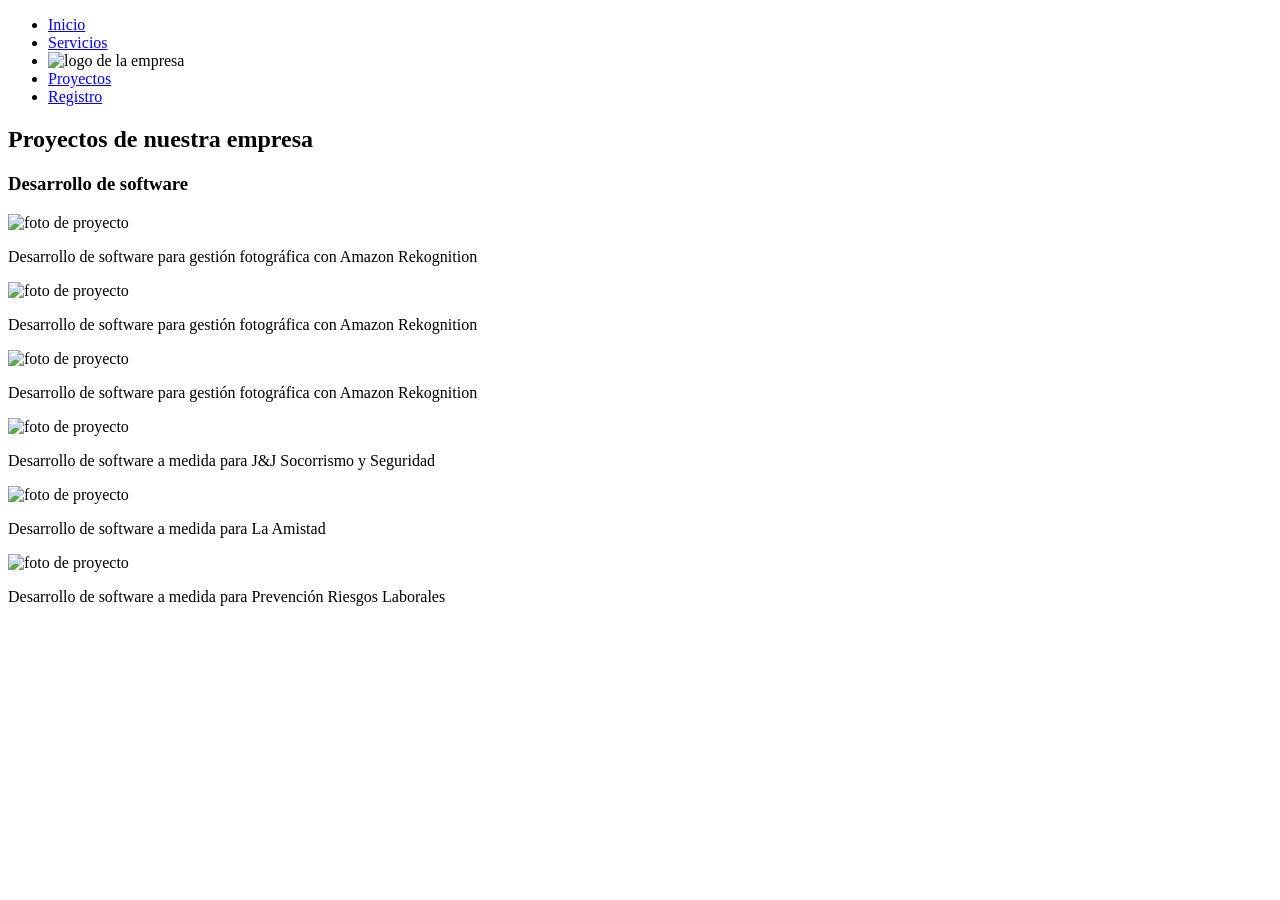
==== Proyectos.html @ 2a81ea88 "Add files via upload" ====
<!DOCTYPE html>
<html lang="en">
<head>
    <meta charset="UTF-8">
    <meta name="viewport" content="width=device-width, initial-scale=1.0">
    <title>Almingo</title>
    <meta name="description"content="Pagina de una empresa"/>
    <meta name="keywords" content="empresa, desarrollo de software y apps para empresas y particulares."/>
    <link rel="stylesheet" href="inicio.css">
</head>
<body>
    <header>
       <nav class="navegador">
        <ul class="menu">
            <li class="active"><a href="index.html">Inicio</a></li>
            <li><a href="#">Servicios</a></li>
            <li class="logo"><img src="images/pandaLogo.png" alt="logo de la empresa"></li>
            <li><a href="#">Proyectos</a></li>    
            <li><a href="#">Registro</a></li> 
            
        </ul>
       </nav>
    </header>
    <main>
       <h2>Proyectos de nuestra empresa</h2>
       <h3>Desarrollo de software</h3>
       <div class="proyecto">
            <img src="images/proyecto1.png" alt="foto de proyecto">
            <p>
                Desarrollo de software para gestión fotográfica con Amazon Rekognition
            </p>
       </div>
       <div class="proyecto">
            <img src="images/proyecto2.png" alt="foto de proyecto">
            <p>
                Desarrollo de software para gestión fotográfica con Amazon Rekognition
            </p>
        <div class="proyecto">
            <img src="images/proyecto3.png" alt="foto de proyecto">
            <p>
                Desarrollo de software para gestión fotográfica con Amazon Rekognition
            </p>
        </div>
        <div class="proyecto">
            <img src="images/proyecto4.png" alt="foto de proyecto">
            <p>
                Desarrollo de software a medida para J&J Socorrismo y Seguridad
            </p>
        </div>
        <div class="proyecto">
            <img src="images/proyecto5.png" alt="foto de proyecto">
            <p>
                Desarrollo de software a medida para La Amistad
            </p>
        </div>
        <div class="proyecto">
            <img src="images/proyecto6.png" alt="foto de proyecto">
            <p>
                Desarrollo de software a medida para Prevención Riesgos Laborales
            </p>
        </div>
</body>
</html>
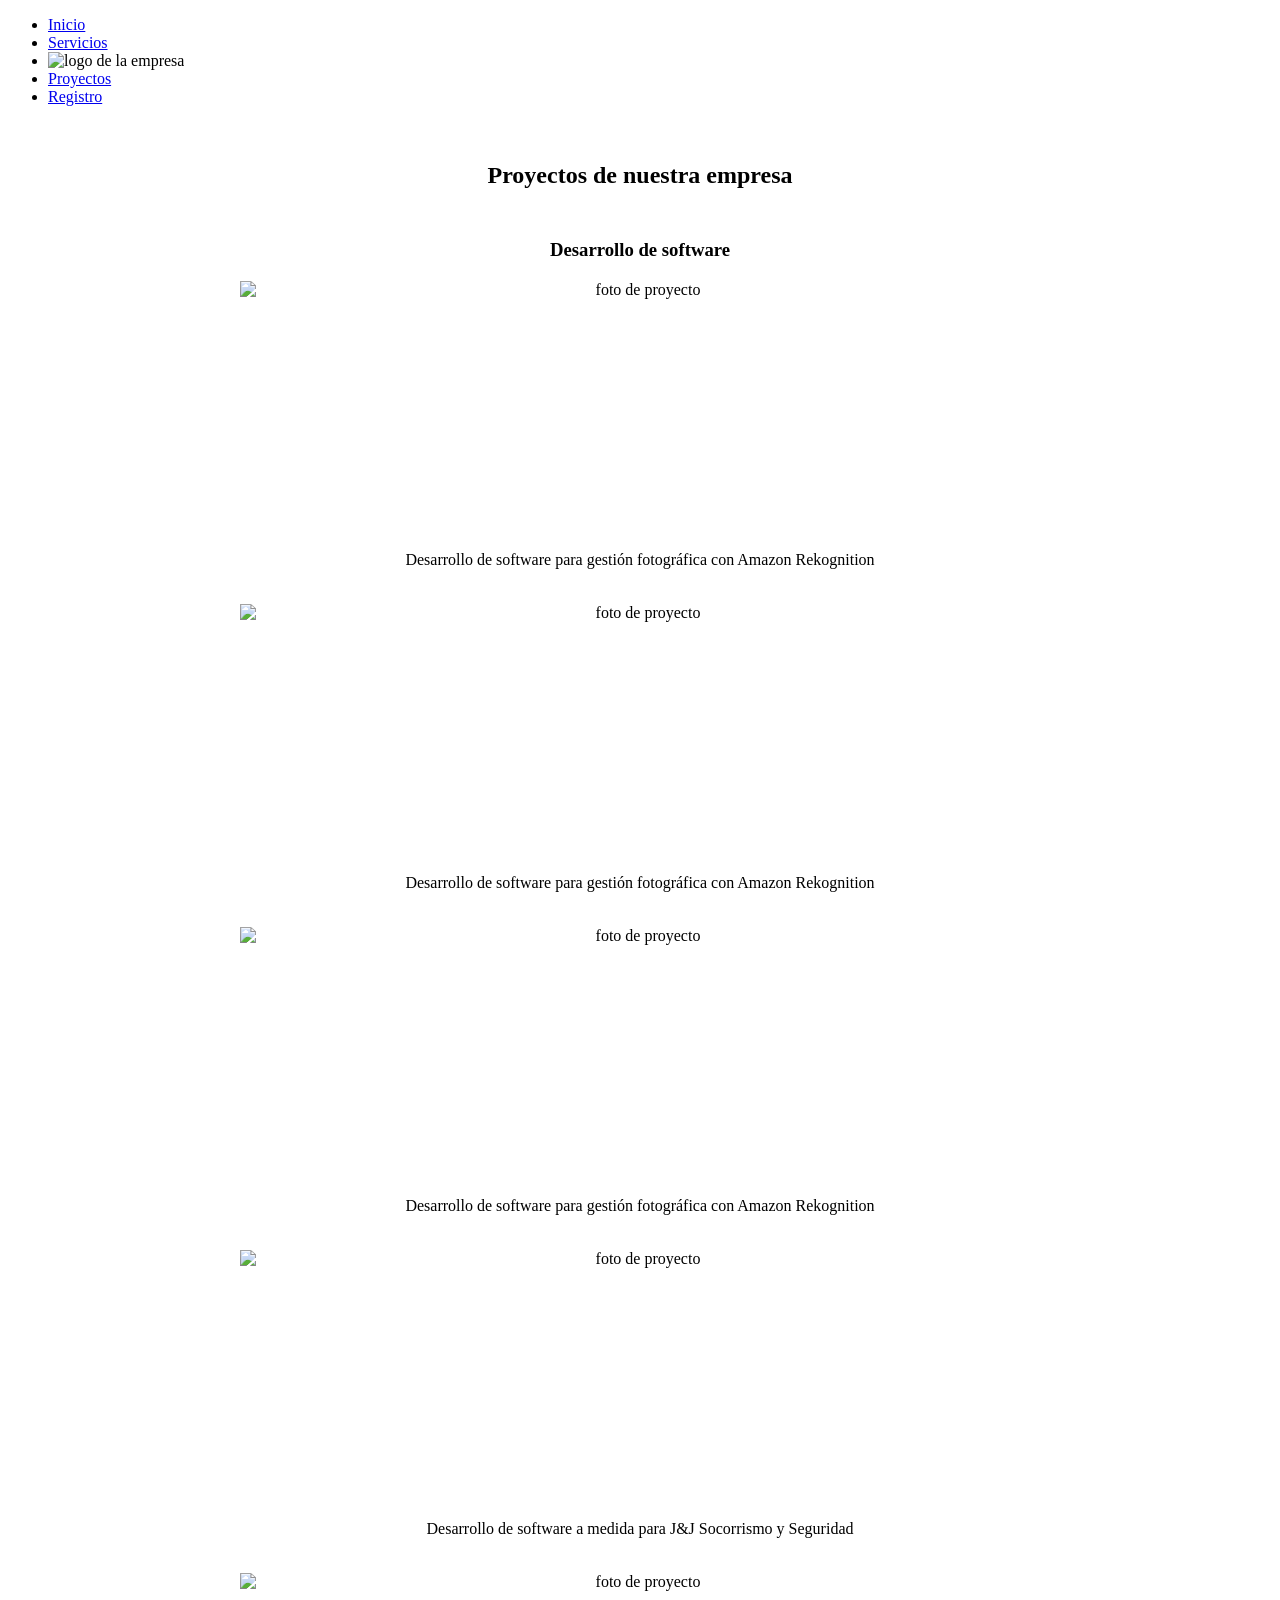
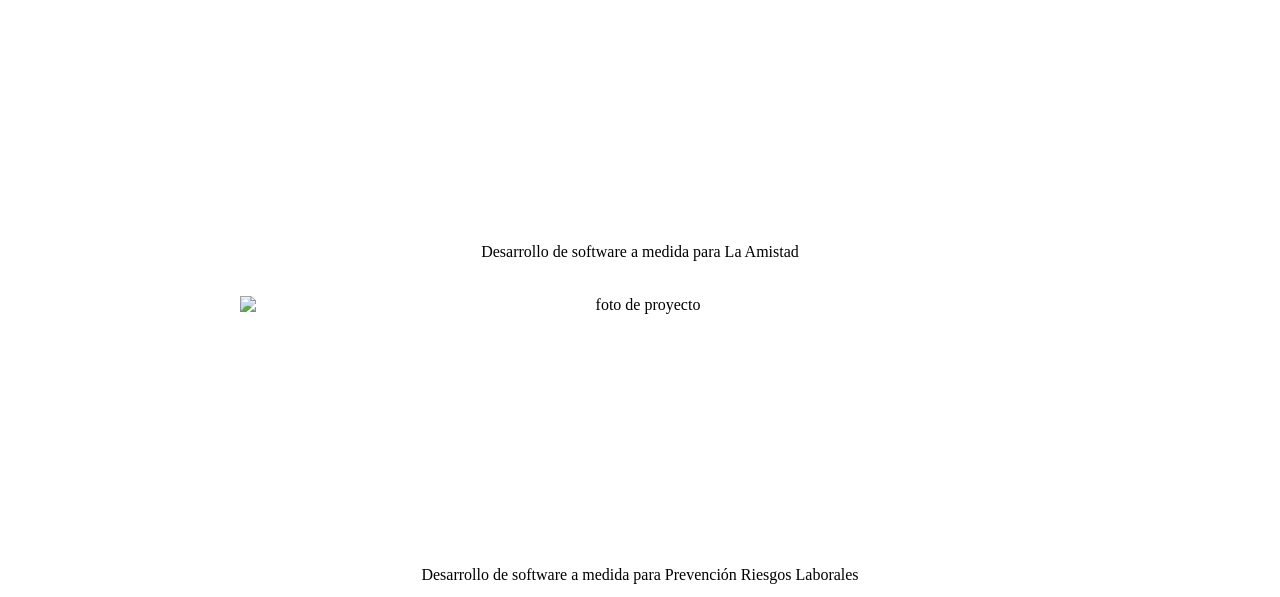
==== commit 879405f3: "Add files via upload" ====
--- a/Proyectos.html
+++ b/Proyectos.html
@@ -6,7 +6,8 @@
     <title>Almingo</title>
     <meta name="description"content="Pagina de una empresa"/>
     <meta name="keywords" content="empresa, desarrollo de software y apps para empresas y particulares."/>
-    <link rel="stylesheet" href="inicio.css">
+    <link rel="stylesheet" href="inicio.css"/>
+    <link rel="stylesheet" href="proyectos.css"/>
 </head>
 <body>
     <header>
@@ -15,49 +16,52 @@
             <li class="active"><a href="index.html">Inicio</a></li>
             <li><a href="#">Servicios</a></li>
             <li class="logo"><img src="images/pandaLogo.png" alt="logo de la empresa"></li>
-            <li><a href="#">Proyectos</a></li>    
-            <li><a href="#">Registro</a></li> 
+            <li><a href="Proyectos.html">Proyectos</a></li>    
+            <li><a href="registro.html">Registro</a></li> 
             
         </ul>
        </nav>
     </header>
     <main>
-       <h2>Proyectos de nuestra empresa</h2>
-       <h3>Desarrollo de software</h3>
-       <div class="proyecto">
-            <img src="images/proyecto1.png" alt="foto de proyecto">
-            <p>
-                Desarrollo de software para gestión fotográfica con Amazon Rekognition
-            </p>
-       </div>
-       <div class="proyecto">
-            <img src="images/proyecto2.png" alt="foto de proyecto">
-            <p>
-                Desarrollo de software para gestión fotográfica con Amazon Rekognition
-            </p>
-        <div class="proyecto">
-            <img src="images/proyecto3.png" alt="foto de proyecto">
-            <p>
-                Desarrollo de software para gestión fotográfica con Amazon Rekognition
-            </p>
-        </div>
-        <div class="proyecto">
-            <img src="images/proyecto4.png" alt="foto de proyecto">
-            <p>
-                Desarrollo de software a medida para J&J Socorrismo y Seguridad
-            </p>
-        </div>
-        <div class="proyecto">
-            <img src="images/proyecto5.png" alt="foto de proyecto">
-            <p>
-                Desarrollo de software a medida para La Amistad
-            </p>
-        </div>
-        <div class="proyecto">
-            <img src="images/proyecto6.png" alt="foto de proyecto">
-            <p>
-                Desarrollo de software a medida para Prevención Riesgos Laborales
-            </p>
+        <h2>Proyectos de nuestra empresa</h2>
+        <h3>Desarrollo de software</h3>
+        <div class="categoriaproyecto">
+            <div class="proyecto">
+                <img src="images/proyecto1.png" alt="foto de proyecto">
+                <p>
+                    Desarrollo de software para gestión fotográfica con Amazon Rekognition
+                </p>
+            </div>
+            <div class="proyecto">
+                <img src="images/proyecto2.png" alt="foto de proyecto">
+                <p>
+                    Desarrollo de software para gestión fotográfica con Amazon Rekognition
+                </p>
+            </div>
+            <div class="proyecto">
+                <img src="images/proyecto3.png" alt="foto de proyecto">
+                <p>
+                    Desarrollo de software para gestión fotográfica con Amazon Rekognition
+                </p>
+            </div>
+            <div class="proyecto">
+                <img src="images/proyecto4.png" alt="foto de proyecto">
+                <p>
+                    Desarrollo de software a medida para J&J Socorrismo y Seguridad
+                </p>
+            </div>
+            <div class="proyecto">
+                <img src="images/proyecto5.png" alt="foto de proyecto">
+                <p>
+                   Desarrollo de software a medida para La Amistad
+                </p>
+            </div>
+            <div class="proyecto">
+                <img src="images/proyecto6.png" alt="foto de proyecto">
+                <p>
+                  Desarrollo de software a medida para Prevención Riesgos Laborales
+                </p>
+            </div>
         </div>
 </body>
 </html>
--- a/proyectos.css
+++ b/proyectos.css
@@ -0,0 +1,50 @@
+main{
+  display: flex;
+  flex-direction: column;
+}
+h2{
+    display: flex;
+    flex-direction: column;
+    flex-wrap: wrap;
+    align-items: center;
+    margin-bottom: 10px;
+    margin-top: 40px;
+}
+h3{
+    display: flex;
+    flex-direction: column;
+    flex-wrap: wrap;
+    align-items: center;
+    margin-bottom: 10px;
+    margin-top: 40px;
+}
+.categoriaproyecto {
+    display: flex;
+    flex-wrap: wrap;
+    justify-content: center;
+    gap: 20px;
+    width: 100%;
+    box-sizing: border-box;
+    padding: 0 20px;
+}
+
+.proyecto {
+    display: flex;
+    flex-direction: column;
+    align-items: center;
+    box-sizing: border-box;
+    text-align: center;
+}
+
+.proyecto img {
+    display: block;
+    width: 800px;
+    height: 260px;
+    object-fit: contain;
+    margin-top: 10px;
+}
+
+.proyecto p {
+    margin-top: 10px;
+    margin-bottom: 5px;
+}
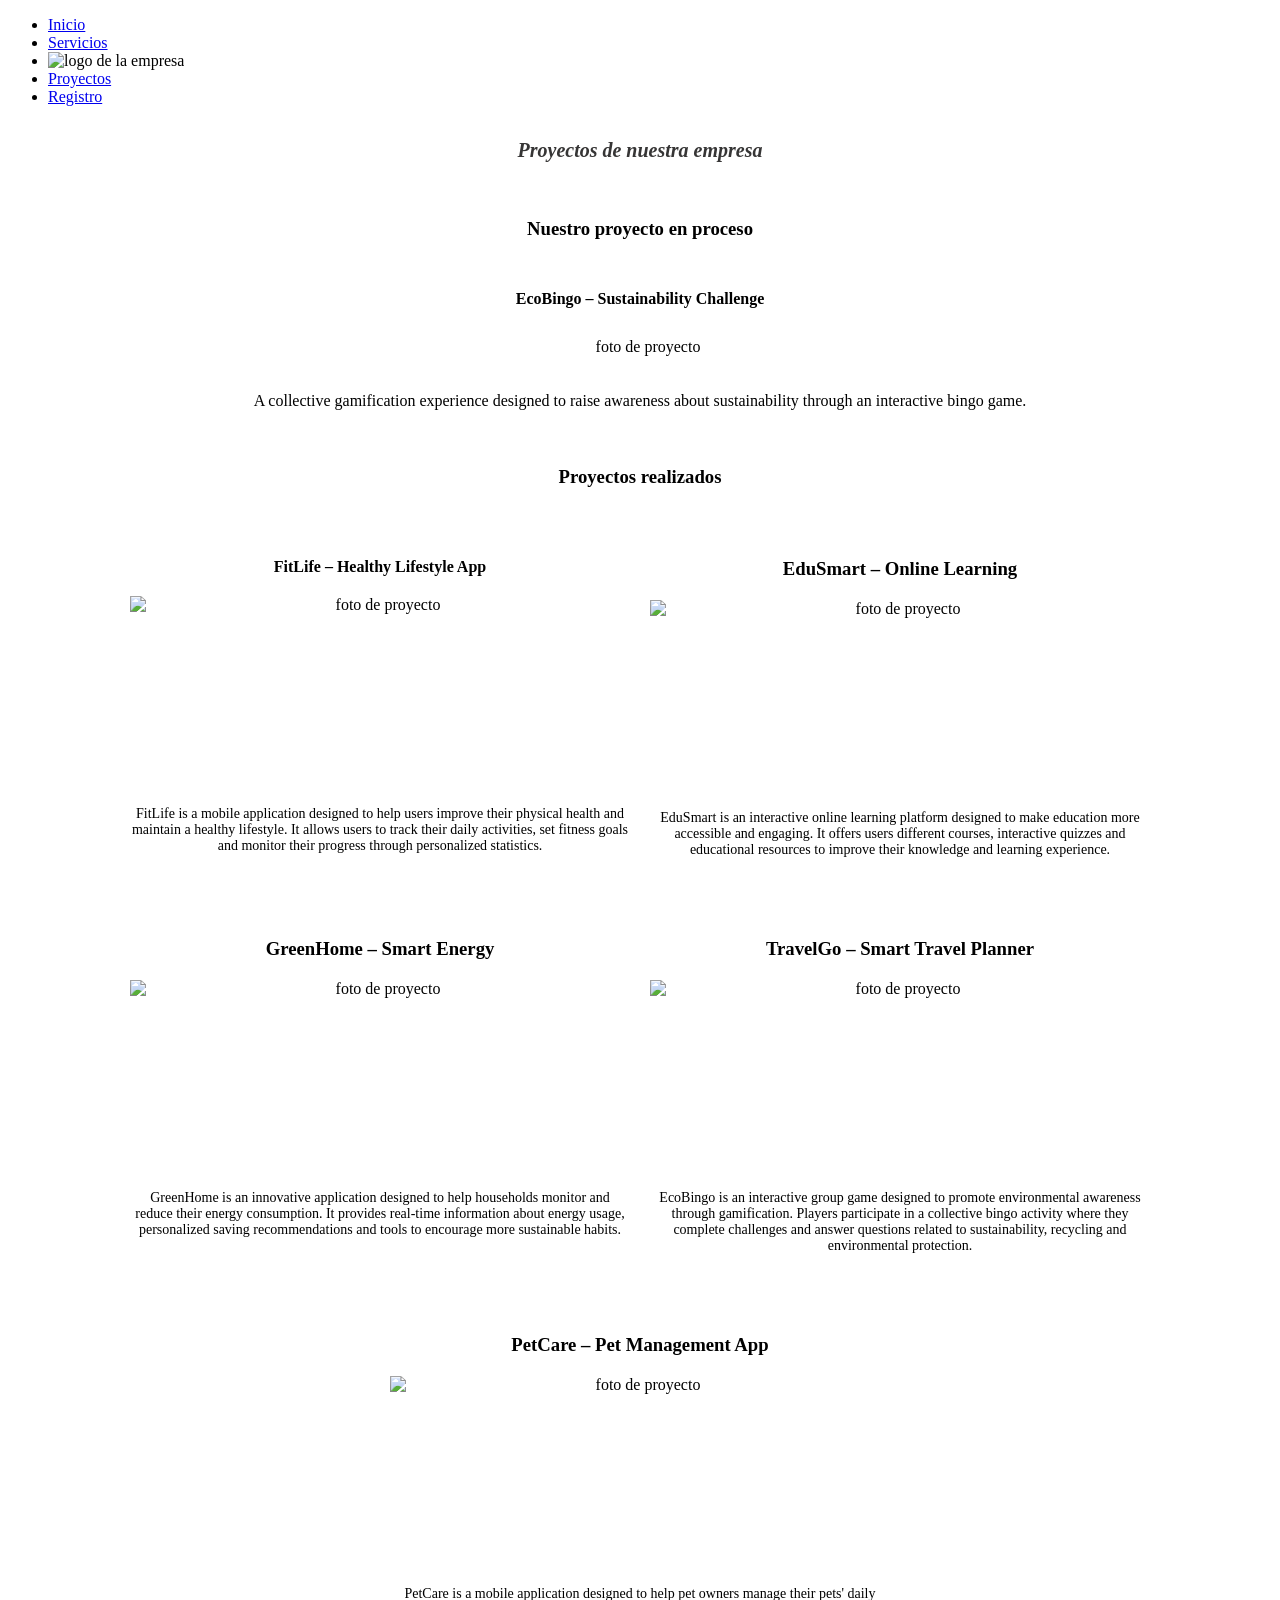
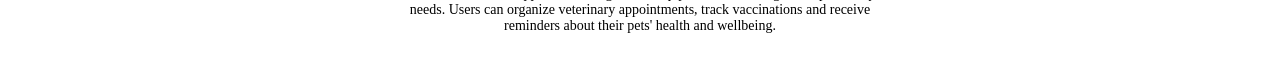
==== commit e74c5e65: "Add files via upload" ====
--- a/Proyectos.html
+++ b/Proyectos.html
@@ -24,42 +24,51 @@
     </header>
     <main>
         <h2>Proyectos de nuestra empresa</h2>
-        <h3>Desarrollo de software</h3>
         <div class="categoriaproyecto">
+            <div class="proyectoprincipal">
+                <h3>Nuestro proyecto en proceso</h3>
+                <h4>EcoBingo – Sustainability Challenge</h4>
+                <img src="images/proyectoecobingo.png" alt="foto de proyecto">
+                <p>
+                    A collective gamification experience designed to raise awareness about sustainability through an interactive bingo game.
+                </p>
+                <div class="proyectorealizados">
+                    <h3>Proyectos realizados</h3>
+                </div>
+            </div>
             <div class="proyecto">
-                <img src="images/proyecto1.png" alt="foto de proyecto">
+                <h4>FitLife – Healthy Lifestyle App</h4>
+                <img src="images/proyecto2.png" alt="foto de proyecto">
                 <p>
-                    Desarrollo de software para gestión fotográfica con Amazon Rekognition
+                    FitLife is a mobile application designed to help users improve their physical health and maintain a healthy lifestyle. It allows users to track their daily activities, set fitness goals and monitor their progress through personalized statistics.
                 </p>
             </div>
             <div class="proyecto">
-                <img src="images/proyecto2.png" alt="foto de proyecto">
+                <h3>EduSmart – Online Learning</h3>
+                <img src="images/proyecto3.png" alt="foto de proyecto">
                 <p>
-                    Desarrollo de software para gestión fotográfica con Amazon Rekognition
+                    EduSmart is an interactive online learning platform designed to make education more accessible and engaging. It offers users different courses, interactive quizzes and educational resources to improve their knowledge and learning experience.
                 </p>
             </div>
             <div class="proyecto">
-                <img src="images/proyecto3.png" alt="foto de proyecto">
+                <h3>GreenHome – Smart Energy</h3>
+                <img src="images/proyecto4.png" alt="foto de proyecto">
                 <p>
-                    Desarrollo de software para gestión fotográfica con Amazon Rekognition
+                    GreenHome is an innovative application designed to help households monitor and reduce their energy consumption. It provides real-time information about energy usage, personalized saving recommendations and tools to encourage more sustainable habits.
                 </p>
             </div>
             <div class="proyecto">
-                <img src="images/proyecto4.png" alt="foto de proyecto">
+                <h3> TravelGo – Smart Travel Planner</h3>
+                <img src="images/proyecto5.png" alt="foto de proyecto">
                 <p>
-                    Desarrollo de software a medida para J&J Socorrismo y Seguridad
+                   EcoBingo is an interactive group game designed to promote environmental awareness through gamification. Players participate in a collective bingo activity where they complete challenges and answer questions related to sustainability, recycling and environmental protection.
                 </p>
             </div>
             <div class="proyecto">
-                <img src="images/proyecto5.png" alt="foto de proyecto">
-                <p>
-                   Desarrollo de software a medida para La Amistad
-                </p>
-            </div>
-            <div class="proyecto">
+                <h3>PetCare – Pet Management App</h3>
                 <img src="images/proyecto6.png" alt="foto de proyecto">
                 <p>
-                  Desarrollo de software a medida para Prevención Riesgos Laborales
+                    PetCare is a mobile application designed to help pet owners manage their pets' daily needs. Users can organize veterinary appointments, track vaccinations and receive reminders about their pets' health and wellbeing.
                 </p>
             </div>
         </div>
--- a/proyectos.css
+++ b/proyectos.css
@@ -3,12 +3,11 @@
   flex-direction: column;
 }
 h2{
-    display: flex;
-    flex-direction: column;
-    flex-wrap: wrap;
-    align-items: center;
-    margin-bottom: 10px;
-    margin-top: 40px;
+    display: block;
+    font-size: 20px;
+    font-style: italic;
+    color: rgb(54, 53, 53);
+    text-align: center;
 }
 h3{
     display: flex;
@@ -27,6 +26,40 @@
     box-sizing: border-box;
     padding: 0 20px;
 }
+.proyectoprincipal{
+    display: flex;
+    flex-direction: column;
+    align-items: center;
+    box-sizing: border-box;
+    text-align: center;
+}
+.proyectoprincipal img{
+    display: block;
+    width: 1350px;
+    margin-top: 20px;
+    margin-bottom: 20px;
+    border-radius: 10px;
+}
+.proyectoprincipal h3{
+    width: 100%;
+    text-align: center;
+}
+.proyectorealizados {
+    width: 100%;
+}
+.proyectorealizados h3 {
+    justify-content: center;
+    text-align: center;
+}
+h4{
+    display: flex;
+    flex-direction: column;
+    flex-wrap: wrap;
+    align-items: center;
+    margin-bottom: 10px;
+    margin-top: 40px;
+    text-align: center;
+}
 
 .proyecto {
     display: flex;
@@ -36,15 +69,24 @@
     text-align: center;
 }
 
+.proyecto h3 {
+    text-align: center;
+}
+
 .proyecto img {
     display: block;
-    width: 800px;
-    height: 260px;
-    object-fit: contain;
+    width: 500px;
+    height: 200px;
+    object-fit: cover;
     margin-top: 10px;
 }
 
 .proyecto p {
+    width: 500px;
+    max-width: 100%;
+    box-sizing: border-box;
     margin-top: 10px;
-    margin-bottom: 5px;
+    margin-bottom: 20px;
+    font-size: 14px;
+    text-align: center;
 }
